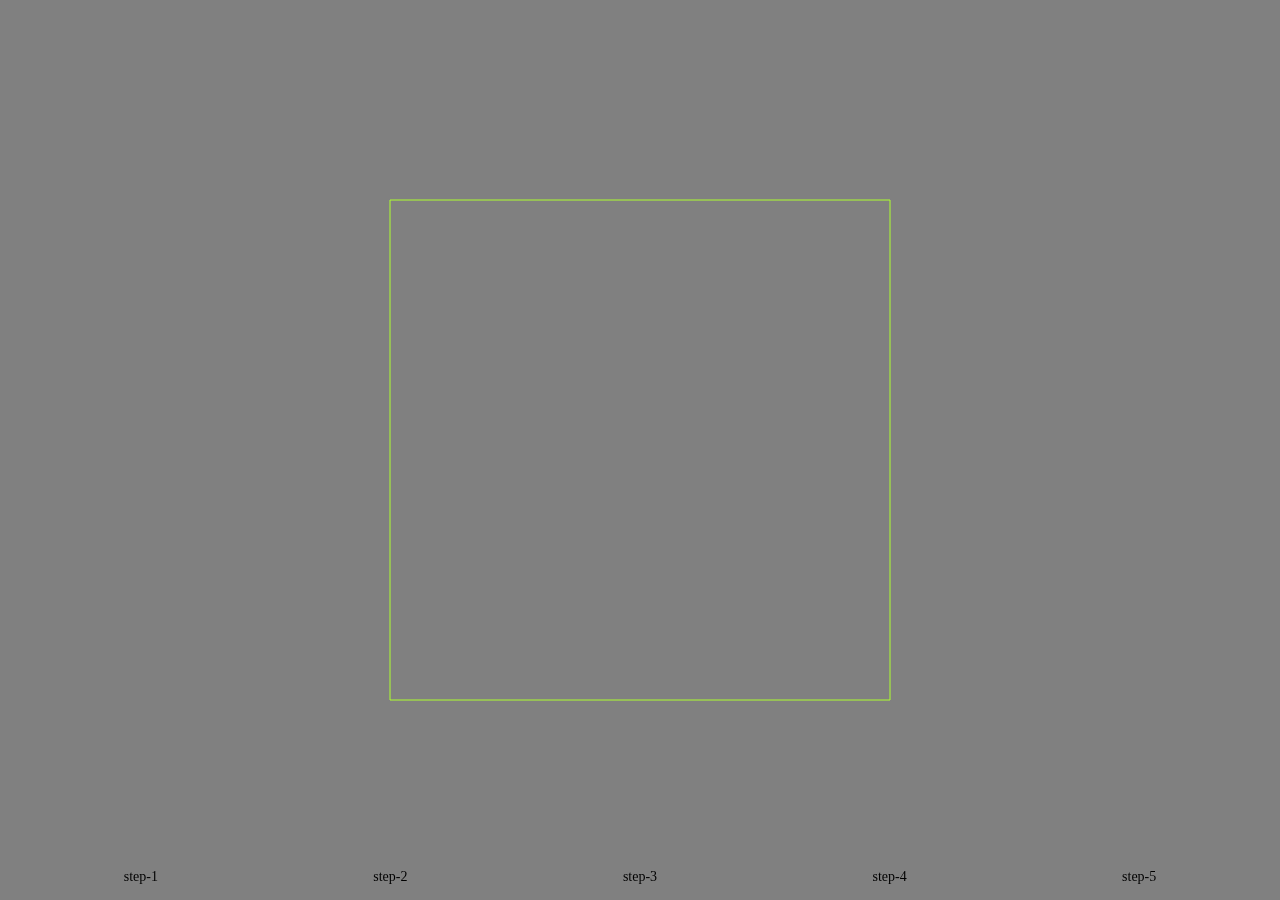
==== sample-1.html @ 40eac853 "Change some names, improve readme" ====
<html>
<head>
  <meta charset="UTF-8">
  <meta name="viewport" content="width=device-width, initial-scale=1.0">
  <meta http-equiv="X-UA-Compatible" content="ie=edge">
  <title>Document</title>
  <link rel="stylesheet" href="reset.css">
  <link rel="stylesheet" href="sample-1.css">
</head>
<body>

  <main>
    <svg viewBox="-10 -10 520 520">

      <path
        id="path-1"
        d="M 0, 0
        L 500, 0
        L 500, 500
        L 0, 500
        Z"
        stroke="greenyellow"
      />

      <rect x="0" y="260" width="0" height="1" fill="greenyellow"/>
      <g data-name="step-1">
        <animate id="step1d"
        xlink:href="#path-1"
        attributeName="d"
        dur="0.5s"
        to="M 0, 0
        L 300, 200
        L 500, 500
        L 0, 500
        Z"
        fill="freeze"
        begin="indefinite"
        />
        <animate fill="freeze" begin="step1d.begin + 1s" xlink:href="#path-1" dur="0.5s" attributeName="stroke" to="blue" />
      </g>
      <g data-name="step-2">

        <animate
        id="anim2"
        xlink:href="#path-1"
        attributeName="d"
        dur="0.5s"
        to="M 0, 0
        L 300, 200
        L 300, 300
        L 0, 500
        Z"
        fill="freeze"
        begin="indefinite"
        />
        <animate fill="freeze" begin="indefinite" xlink:href="#path-1" dur="0.5s" attributeName="stroke" to="red" />
      </g>
      <g data-name="step-3">
        <animate
        xlink:href="#path-1"
        attributeName="d"
        dur="0.5s"
        to="M 0, 0
        L 300, 200
        L 300, 300
        L 200, 300
        Z"
        fill="freeze"
        begin="indefinite"
        />
      </g>
      <g data-name="step-4">
        <animate
        xlink:href="#path-1"
        attributeName="d"
        dur="0.5s"
        to="M 50, 50
        L 450, 50
        L 450, 450
        L 50, 450
        Z"
        fill="freeze"
        begin="indefinite"
        />
      </g>
      <g data-name="step-5">
        <animate
        xlink:href="#path-1"
        attributeName="d"
        dur="0.5s"
        to="M 0, 0
        L 500, 0
        L 260, 260
        L 260, 260
        Z"
        fill="freeze"
        begin="indefinite"
        />
      </g>
    </svg>
  </main>

  <script src="app.js" charset="utf-8"></script>
</body>
</html>
---- sample-1.css ----
main{
  display: flex;
  justify-content: center;
  align-items: center;
  height: 100vh;
}
.step-nav{
  position: fixed;
  width: 100%;
  bottom: 0;
  padding: 1em;
  display: flex;
  justify-content: space-around;
}
.step-nav li a{
  color: black;
  font-size: 14px;
  text-decoration: none;
  display: inline-block;
}
.step-nav li a.active{
  text-decoration: underline;
}
svg{
  width: 100%;
  max-width: 520px;
}

path{
  fill: transparent;
  stroke-width: 1;
  stroke-linejoin: round;
}
body{
  transition: all .3s;
  background-color: grey;
}
body rect{
  transition: all .5s;
}
body.step-1 rect{
  width: 20%;
}
body.step-2 rect{
  width: 40%;
}
body.step-2{
  background-color: bisque;
}
body.step-3 rect{
  width: 60%;
}
body.step-4 rect{
  width: 80%;
}
body.step-5 rect{
  width: 100%;
}
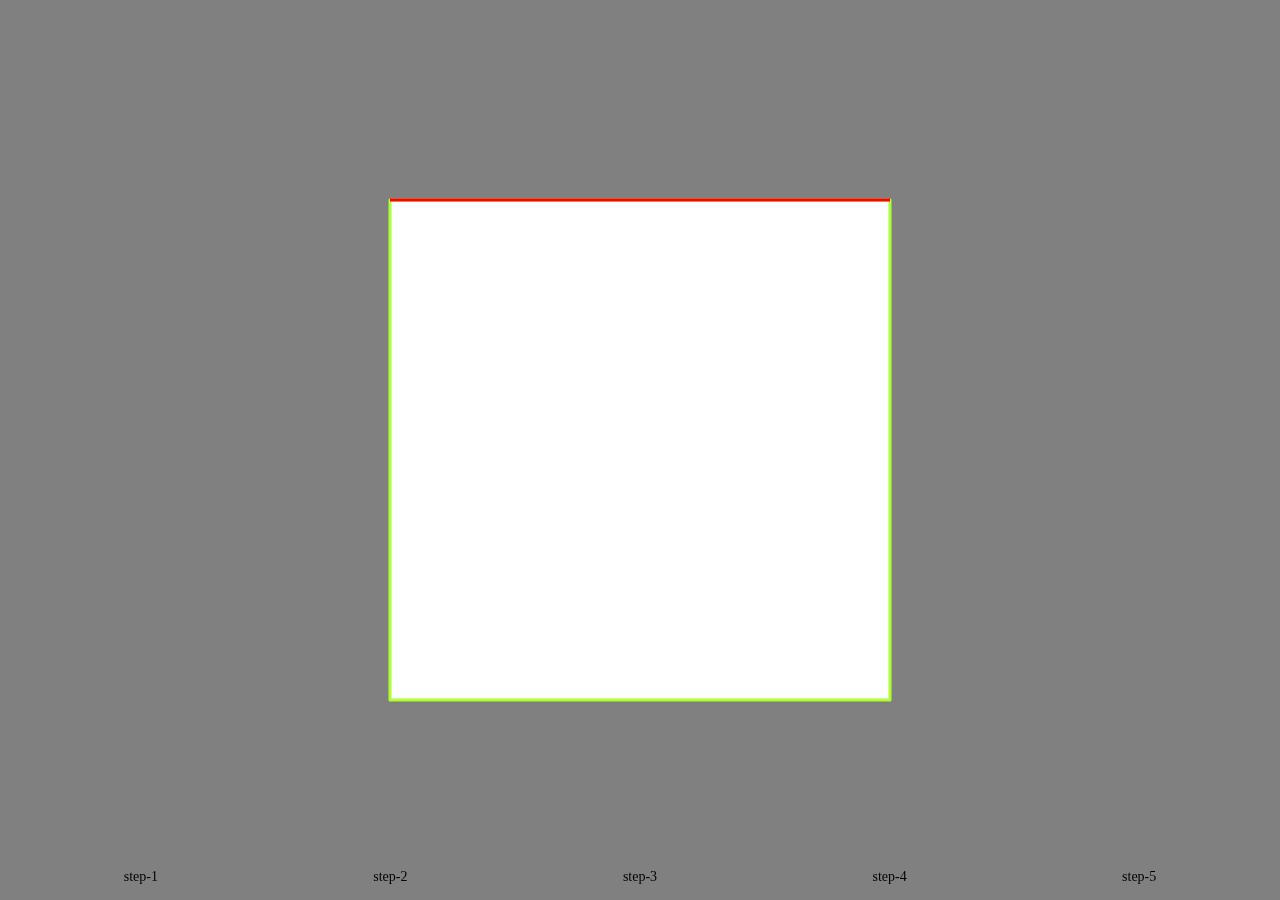
==== commit e1f2c915: "add sample 5" ====
--- a/sample-1.html
+++ b/sample-1.html
@@ -12,6 +12,13 @@
   <main>
     <svg viewBox="-10 -10 520 520">
 
+      <filter id="displacementFilter">
+        <feTurbulence type="turbulence" baseFrequency="0.05"
+            numOctaves="2" result="turbulence"/>
+        <feDisplacementMap in2="turbulence" in="SourceGraphic"
+            scale="7" xChannelSelector="R" yChannelSelector="G"/>
+      </filter>
+
       <path
         id="path-1"
         d="M 0, 0
@@ -22,7 +29,13 @@
         stroke="greenyellow"
       />
 
-      <rect x="0" y="260" width="0" height="1" fill="greenyellow"/>
+      <path
+        id="path-1"
+        d="M 0, 0 L 500, 0"
+        stroke="red"
+        strokeWidth="10"
+      />
+      <rect x="0" y="260" width="0" height="100" fill="greenyellow"/>
       <g data-name="step-1">
         <animate id="step1d"
         xlink:href="#path-1"
--- a/sample-1.css
+++ b/sample-1.css
@@ -28,8 +28,10 @@
 }
 
 path{
-  fill: transparent;
-  stroke-width: 1;
+  // filter: url(#displacementFilter);
+
+  fill: white;
+  stroke-width: 3;
   stroke-linejoin: round;
 }
 body{
@@ -38,6 +40,7 @@
 }
 body rect{
   transition: all .5s;
+  filter: url(#displacementFilter);
 }
 body.step-1 rect{
   width: 20%;
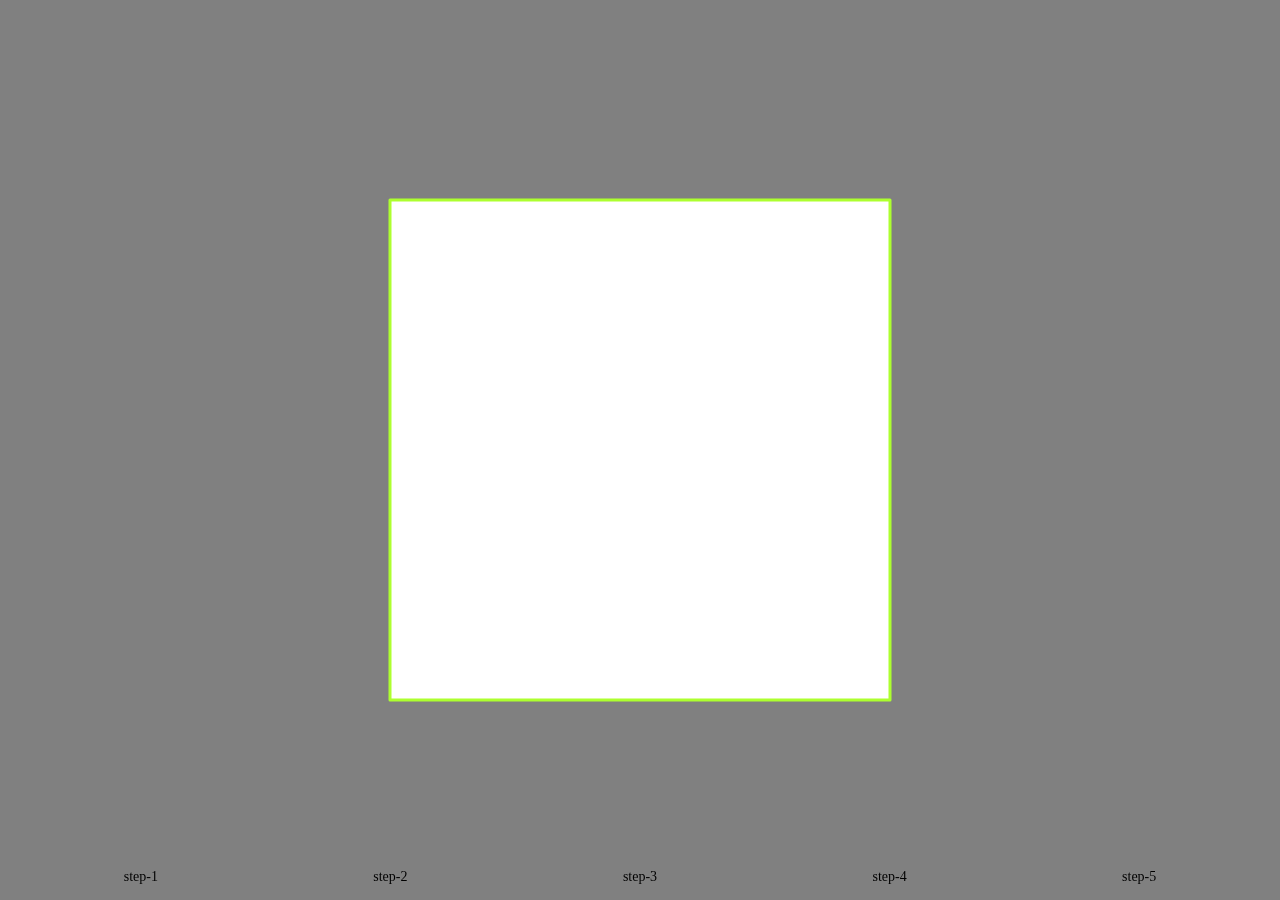
==== commit aa34063c: "Clean sources" ====
--- a/sample-1.html
+++ b/sample-1.html
@@ -29,12 +29,6 @@
         stroke="greenyellow"
       />
 
-      <path
-        id="path-1"
-        d="M 0, 0 L 500, 0"
-        stroke="red"
-        strokeWidth="10"
-      />
       <rect x="0" y="260" width="0" height="100" fill="greenyellow"/>
       <g data-name="step-1">
         <animate id="step1d"
